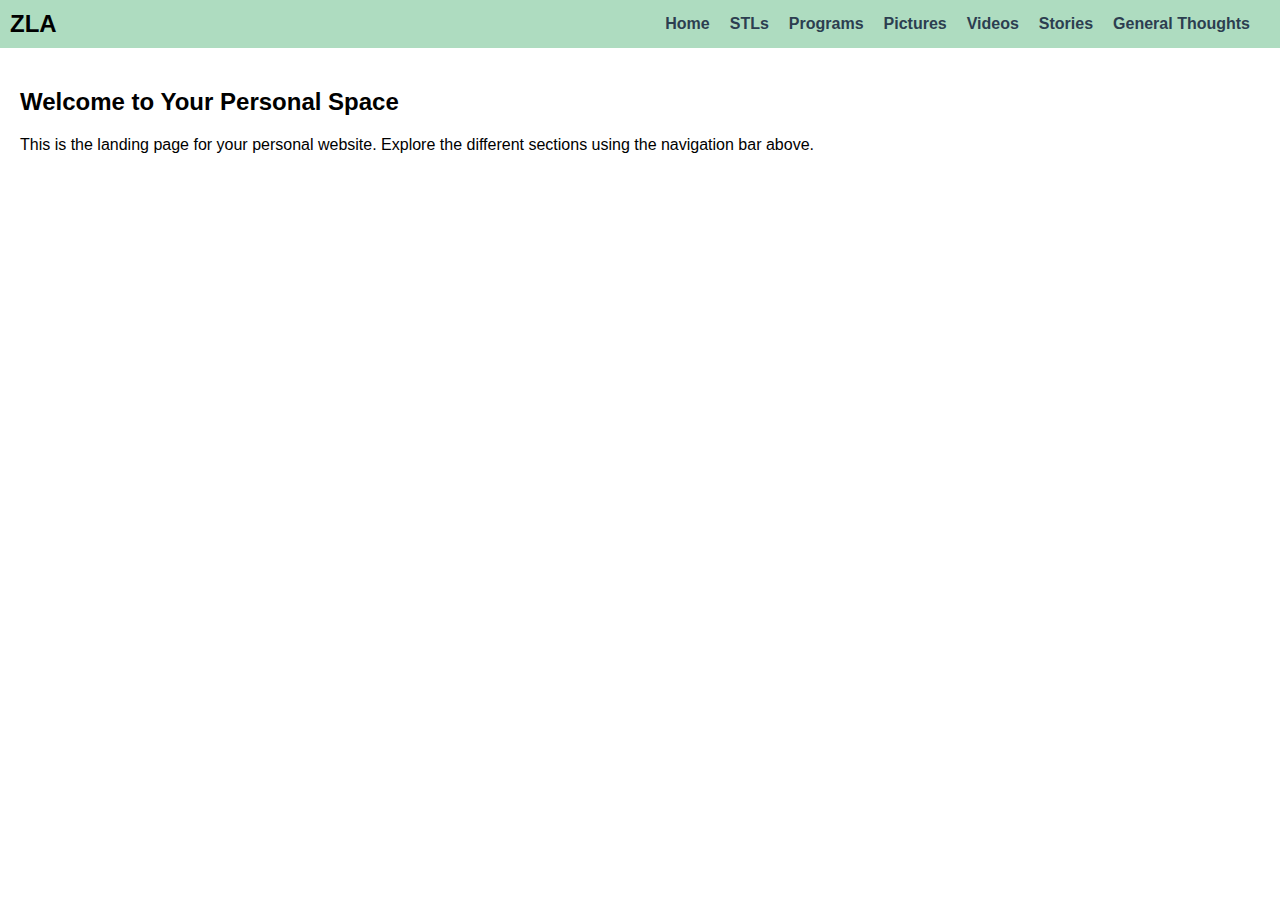
==== index.html @ adee8a2a "Update index.html" ====
<!DOCTYPE html>
<html lang="en">
<head>
    <meta charset="UTF-8">
    <meta name="viewport" content="width=device-width, initial-scale=1.0">
    <title>ZLA - Your Personal Space</title>
    <style>
        body {
            font-family: 'Arial', sans-serif;
            margin: 0;
            padding: 0;
        }

        header {
            background-color: #aedcc0;
            padding: 10px;
            display: flex;
            justify-content: space-between;
            align-items: center;
        }

        .logo {
            font-size: 24px;
            font-weight: bold;
        }

        nav ul {
            list-style-type: none;
            margin: 0;
            padding: 0;
            display: flex;
        }

        nav li {
            margin-right: 20px;
        }

        nav a {
            text-decoration: none;
            color: #2c3e50;
            font-weight: bold;
        }

        main {
            padding: 20px;
        }

        /* Add more styling as needed */
    </style>
</head>
<body>
    <header>
        <div class="logo">ZLA</div>
        <nav>
            <ul>
                <li><a href="https://zincleadalloy.github.io/mydomainsite/index.html">Home</a></li>
                <li><a href="https://zincleadalloy.github.io/mydomainsite/stls.html">STLs</a></li>
                <li><a href="https://zincleadalloy.github.io/mydomainsite/programs.html">Programs</a></li>
                <li><a href="https://zincleadalloy.github.io/mydomainsite/pictures.html">Pictures</a></li>
                <li><a href="https://zincleadalloy.github.io/mydomainsite/videos.html">Videos</a></li>
                <li><a href="https://zincleadalloy.github.io/mydomainsite/stories.html">Stories</a></li>
                <li><a href="https://zincleadalloy.github.io/mydomainsite/thoughts.html">General Thoughts</a></li>
            </ul>
        </nav>
    </header>

    <main>
        <section>
            <h2>Welcome to Your Personal Space</h2>
            <p>This is the landing page for your personal website. Explore the different sections using the navigation bar above.</p>
        </section>
    </main>

    <script>
        document.addEventListener("DOMContentLoaded", function () {
            const navLinks = document.querySelectorAll("nav a");

            navLinks.forEach(link => {
                link.addEventListener("click", function (event) {
                    event.preventDefault();

                    const targetId = this.getAttribute("href").substring(1);
                    const targetElement = document.getElementById(targetId);

                    if (targetElement) {
                        targetElement.scrollIntoView({ behavior: "smooth" });
                    }
                });
            });
        });
    </script>
</body>
</html>
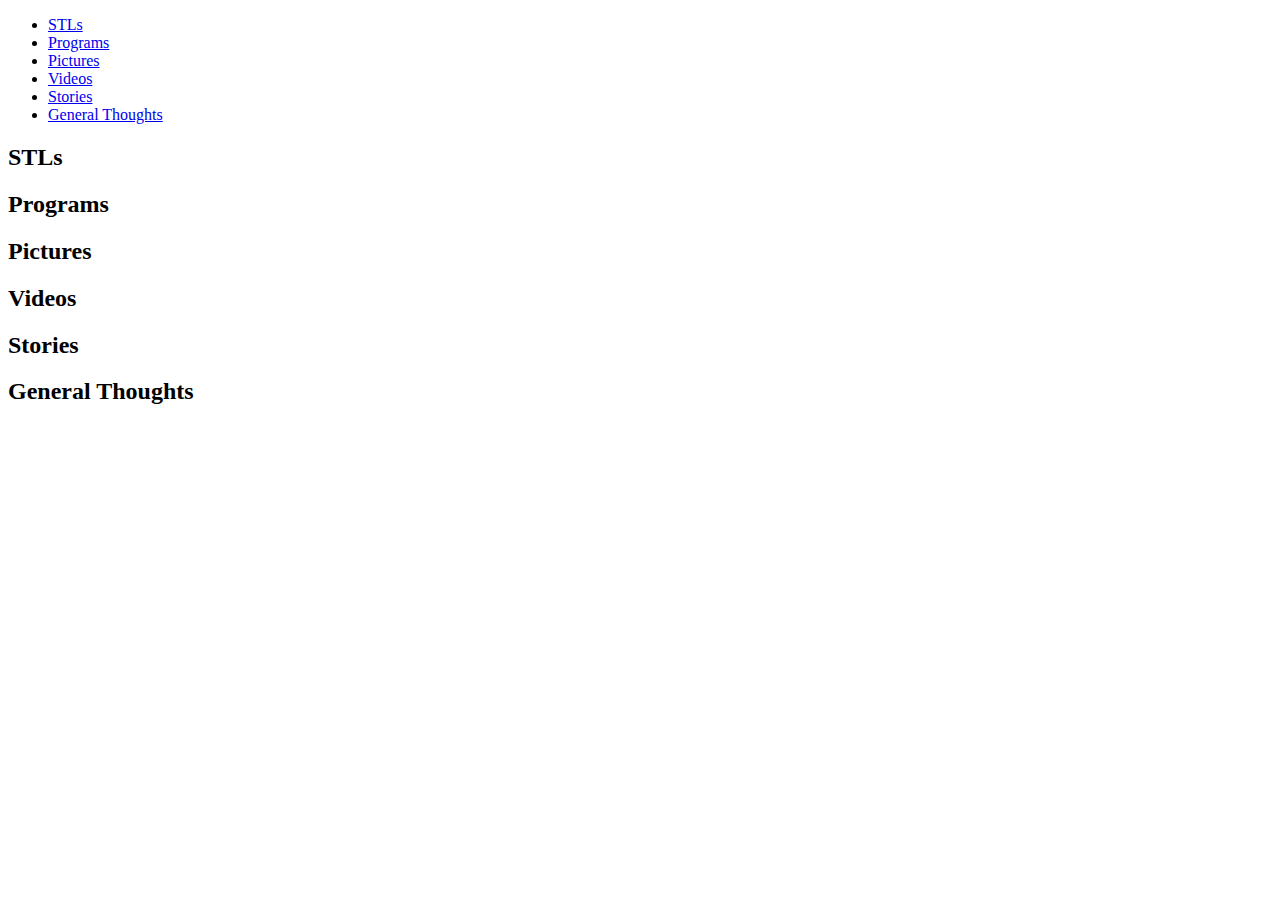
==== commit 08409329: "Update index.html" ====
--- a/index.html
+++ b/index.html
@@ -3,91 +3,55 @@
 <head>
     <meta charset="UTF-8">
     <meta name="viewport" content="width=device-width, initial-scale=1.0">
-    <title>ZLA - Your Personal Space</title>
-    <style>
-        body {
-            font-family: 'Arial', sans-serif;
-            margin: 0;
-            padding: 0;
-        }
-
-        header {
-            background-color: #aedcc0;
-            padding: 10px;
-            display: flex;
-            justify-content: space-between;
-            align-items: center;
-        }
-
-        .logo {
-            font-size: 24px;
-            font-weight: bold;
-        }
-
-        nav ul {
-            list-style-type: none;
-            margin: 0;
-            padding: 0;
-            display: flex;
-        }
-
-        nav li {
-            margin-right: 20px;
-        }
-
-        nav a {
-            text-decoration: none;
-            color: #2c3e50;
-            font-weight: bold;
-        }
-
-        main {
-            padding: 20px;
-        }
-
-        /* Add more styling as needed */
-    </style>
+    <link rel="stylesheet" href="styles.css">
+    <title>ZLA - Your Personal Page</title>
 </head>
 <body>
     <header>
-        <div class="logo">ZLA</div>
         <nav>
             <ul>
-                <li><a href="https://zincleadalloy.github.io/mydomainsite/index.html">Home</a></li>
-                <li><a href="https://zincleadalloy.github.io/mydomainsite/stls.html">STLs</a></li>
-                <li><a href="https://zincleadalloy.github.io/mydomainsite/programs.html">Programs</a></li>
-                <li><a href="https://zincleadalloy.github.io/mydomainsite/pictures.html">Pictures</a></li>
-                <li><a href="https://zincleadalloy.github.io/mydomainsite/videos.html">Videos</a></li>
-                <li><a href="https://zincleadalloy.github.io/mydomainsite/stories.html">Stories</a></li>
-                <li><a href="https://zincleadalloy.github.io/mydomainsite/thoughts.html">General Thoughts</a></li>
+                <li><a href="#stls">STLs</a></li>
+                <li><a href="#programs">Programs</a></li>
+                <li><a href="#pictures">Pictures</a></li>
+                <li><a href="#videos">Videos</a></li>
+                <li><a href="#stories">Stories</a></li>
+                <li><a href="#thoughts">General Thoughts</a></li>
             </ul>
         </nav>
     </header>
 
     <main>
-        <section>
-            <h2>Welcome to Your Personal Space</h2>
-            <p>This is the landing page for your personal website. Explore the different sections using the navigation bar above.</p>
+        <section id="stls">
+            <h2>STLs</h2>
+            <!-- Your STL content goes here -->
+        </section>
+
+        <section id="programs">
+            <h2>Programs</h2>
+            <!-- Your programs content goes here -->
+        </section>
+
+        <section id="pictures">
+            <h2>Pictures</h2>
+            <!-- Your pictures content goes here -->
+        </section>
+
+        <section id="videos">
+            <h2>Videos</h2>
+            <!-- Your videos content goes here -->
+        </section>
+
+        <section id="stories">
+            <h2>Stories</h2>
+            <!-- Your stories content goes here -->
+        </section>
+
+        <section id="thoughts">
+            <h2>General Thoughts</h2>
+            <!-- Your general thoughts content goes here -->
         </section>
     </main>
 
-    <script>
-        document.addEventListener("DOMContentLoaded", function () {
-            const navLinks = document.querySelectorAll("nav a");
-
-            navLinks.forEach(link => {
-                link.addEventListener("click", function (event) {
-                    event.preventDefault();
-
-                    const targetId = this.getAttribute("href").substring(1);
-                    const targetElement = document.getElementById(targetId);
-
-                    if (targetElement) {
-                        targetElement.scrollIntoView({ behavior: "smooth" });
-                    }
-                });
-            });
-        });
-    </script>
+    <script src="script.js"></script>
 </body>
 </html>
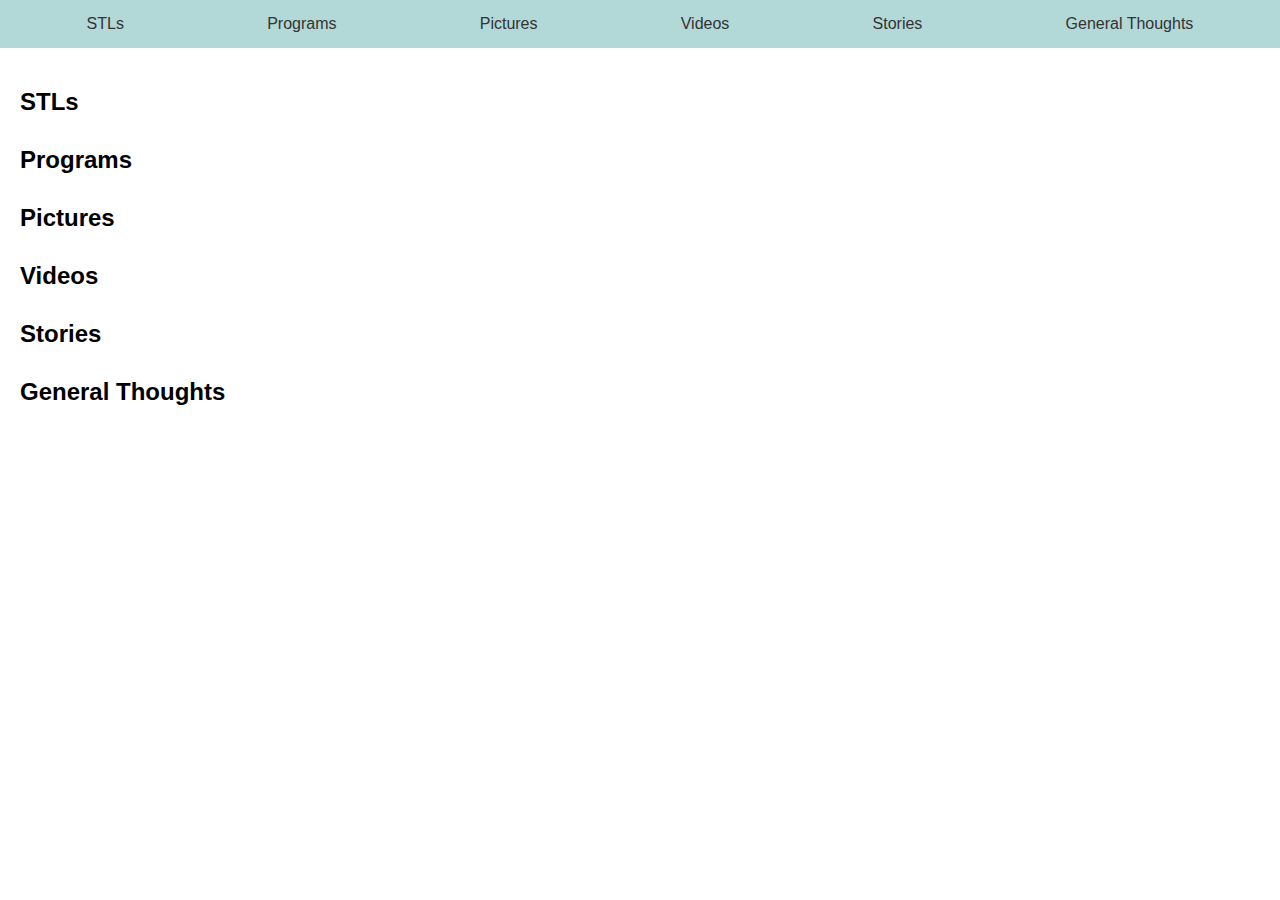
==== commit 7703f09f: "Update index.html" ====
--- a/index.html
+++ b/index.html
@@ -8,16 +8,18 @@
 </head>
 <body>
     <header>
-        <nav>
-            <ul>
-                <li><a href="#stls">STLs</a></li>
-                <li><a href="#programs">Programs</a></li>
-                <li><a href="#pictures">Pictures</a></li>
-                <li><a href="#videos">Videos</a></li>
-                <li><a href="#stories">Stories</a></li>
-                <li><a href="#thoughts">General Thoughts</a></li>
-            </ul>
-        </nav>
+       
+<nav>
+    <ul>
+        <li><a href="#stls">STLs</a></li>
+        <li><a href="#programs">Programs</a></li>
+        <li><a href="#pictures">Pictures</a></li>
+        <li><a href="#videos">Videos</a></li>
+        <li><a href="#stories">Stories</a></li>
+        <li><a href="#thoughts">General Thoughts</a></li>
+    </ul>
+</nav>
+
     </header>
 
     <main>
--- a/styles.css
+++ b/styles.css
@@ -0,0 +1,39 @@
+body {
+    font-family: 'Arial', sans-serif;
+    margin: 0;
+    padding: 0;
+    box-sizing: border-box;
+}
+
+header {
+    background-color: #b2d8d8; /* Pastel Green */
+    padding: 15px;
+}
+
+nav ul {
+    list-style-type: none;
+    margin: 0;
+    padding: 0;
+    display: flex;
+    justify-content: space-around;
+}
+
+nav a {
+    text-decoration: none;
+    color: #333; /* Dark Grey */
+}
+
+main {
+    padding: 20px;
+}
+
+section {
+    margin-bottom: 30px;
+}
+/* Add this style to highlight the active link */
+nav a.active {
+    color: #fff; /* White */
+    background-color: #333; /* Dark Grey */
+    border-radius: 5px;
+    padding: 5px 10px;
+}
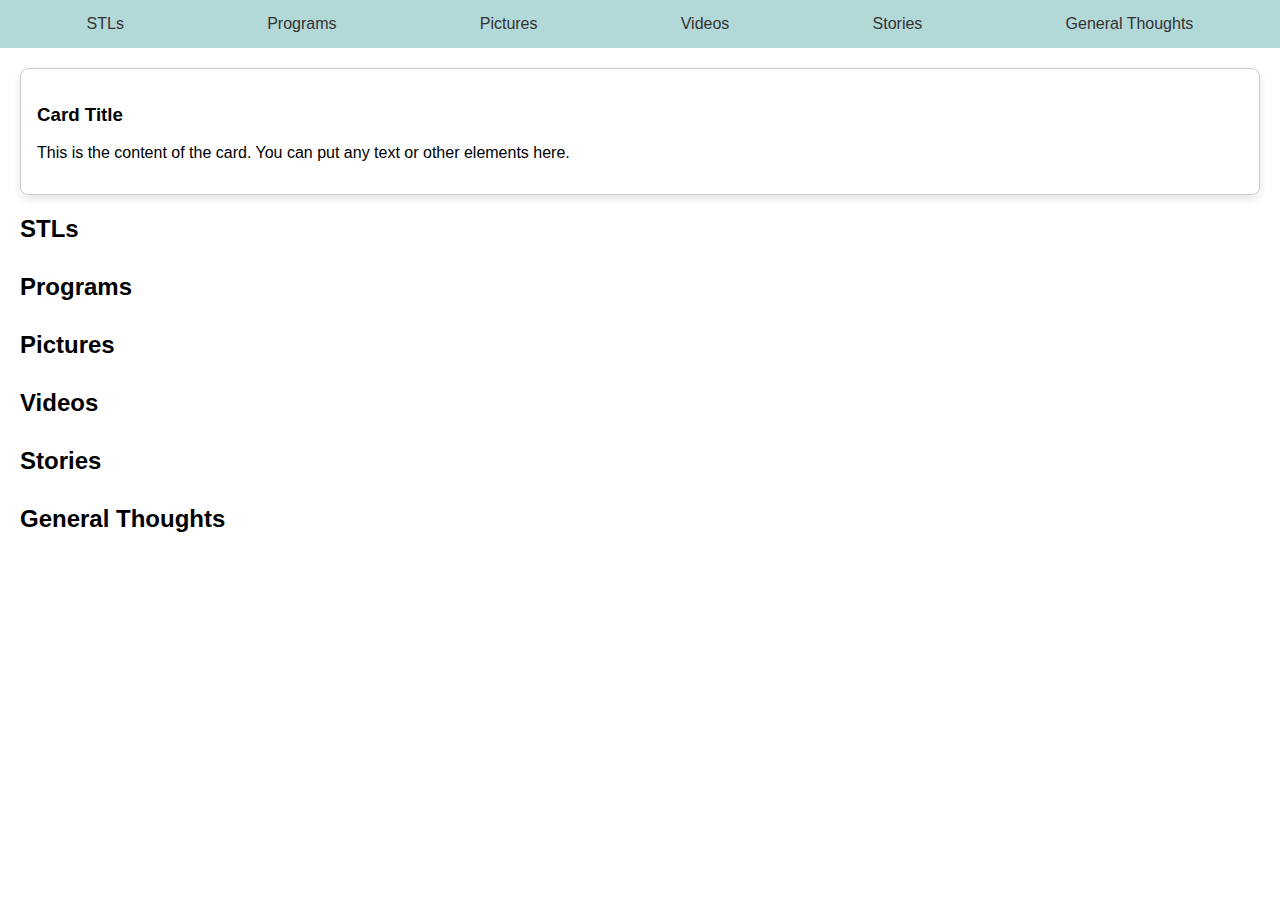
==== commit 3f417149: "Update index.html" ====
--- a/index.html
+++ b/index.html
@@ -8,21 +8,25 @@
 </head>
 <body>
     <header>
-       
-<nav>
-    <ul>
-        <li><a href="#stls">STLs</a></li>
-        <li><a href="#programs">Programs</a></li>
-        <li><a href="#pictures">Pictures</a></li>
-        <li><a href="#videos">Videos</a></li>
-        <li><a href="#stories">Stories</a></li>
-        <li><a href="#thoughts">General Thoughts</a></li>
-    </ul>
-</nav>
-
+        <nav>
+            <ul>
+                <li><a href="stls.html">STLs</a></li>
+                <li><a href="programs.html">Programs</a></li>
+                <li><a href="pictures.html">Pictures</a></li>
+                <li><a href="videos.html">Videos</a></li>
+                <li><a href="stories.html">Stories</a></li>
+                <li><a href="thoughts.html">General Thoughts</a></li>
+            </ul>
+        </nav>
     </header>
 
     <main>
+        <!-- Example usage of the card -->
+<div class="card">
+    <h3>Card Title</h3>
+    <p>This is the content of the card. You can put any text or other elements here.</p>
+</div>
+
         <section id="stls">
             <h2>STLs</h2>
             <!-- Your STL content goes here -->
--- a/styles.css
+++ b/styles.css
@@ -37,3 +37,16 @@
     border-radius: 5px;
     padding: 5px 10px;
 }
+/* Styles for the card */
+.card {
+    border: 1px solid #ccc;
+    border-radius: 8px;
+    padding: 16px;
+    box-shadow: 0 4px 8px rgba(0, 0, 0, 0.1);
+    transition: box-shadow 0.3s ease-in-out;
+}
+
+/* Hover effect */
+.card:hover {
+    box-shadow: 0 8px 16px rgba(0, 0, 0, 0.2);
+}
